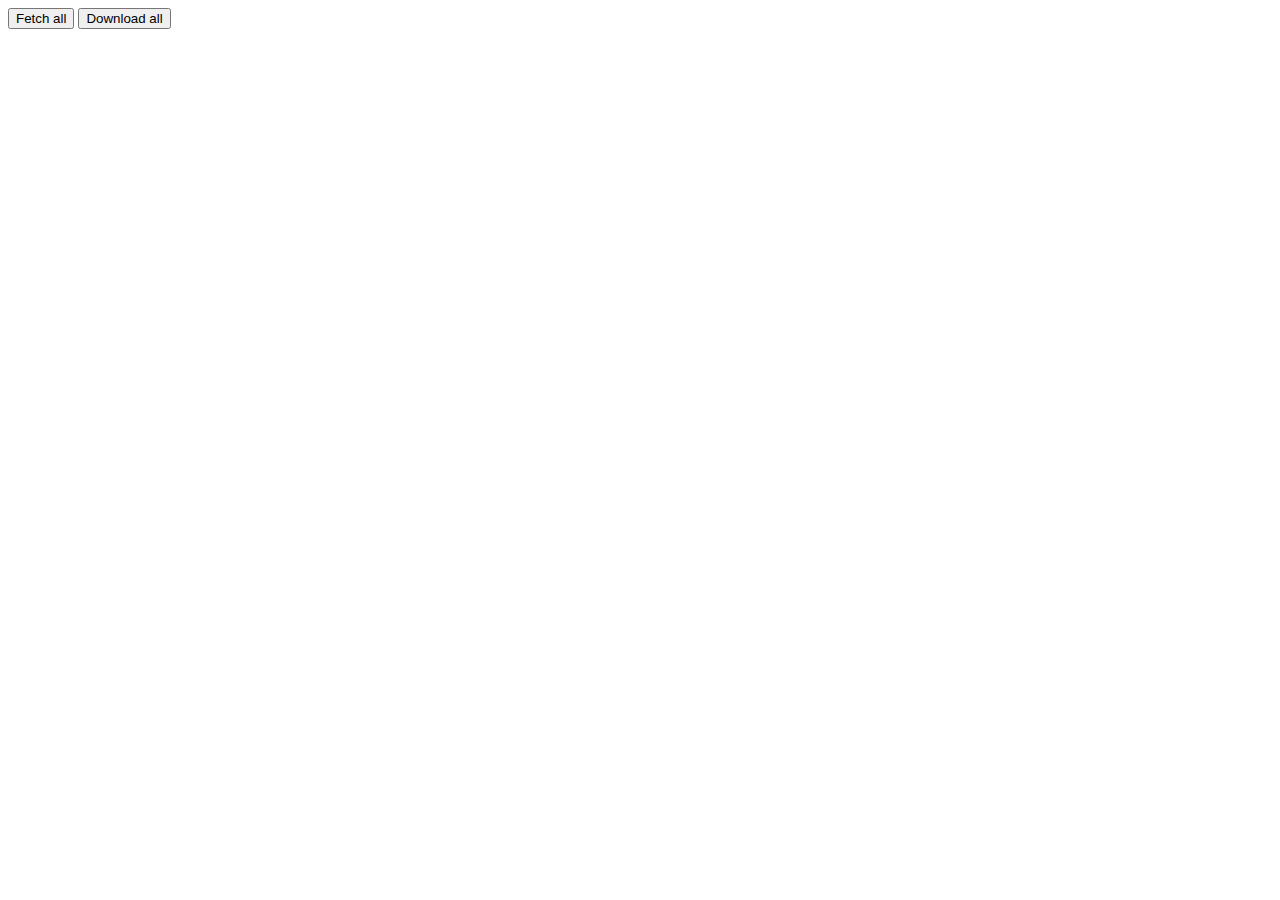
==== devtools-page/index.html @ 24d55beb "Initial commit" ====
<!DOCTYPE html>
<html lang="en">
<head>
  <meta charset="UTF-8">
  <meta name="viewport" content="width=device-width, initial-scale=1.0">
  <meta http-equiv="X-UA-Compatible" content="ie=edge">
  <title>Devtools page</title>
  <link rel="stylesheet" href="index.css">
</head>
<body>
  <div class="devtools">  
    <header class="header">
      <button id="fetch-all">Fetch all</button>
      <button id="download-all">Download all</button>
    </header>
    <main class="main">

    </main>
  </div>

  <script src="jszip.min.js"></script>
  <script src="index.js"></script>
</body>
</html>
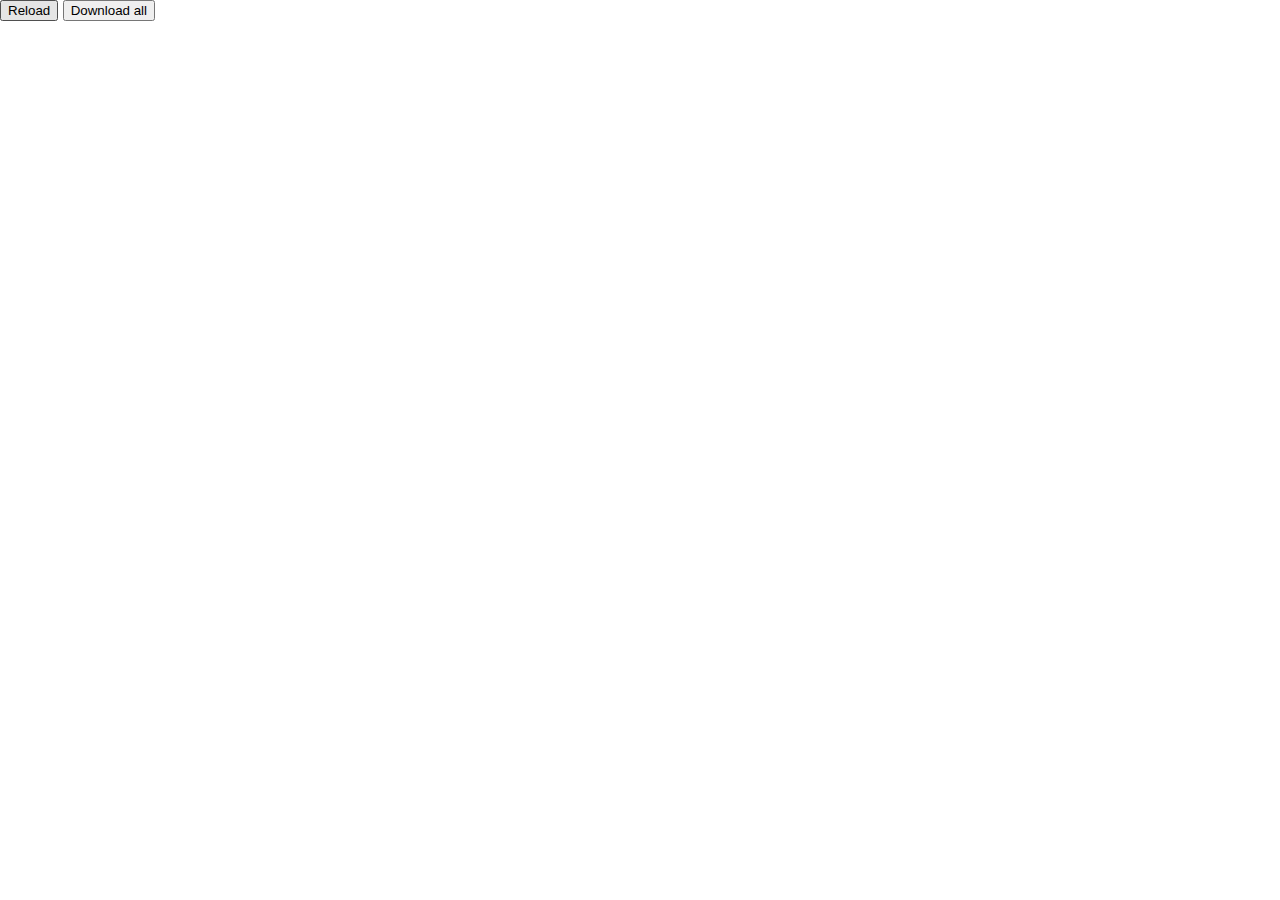
==== commit 4ffefc8f: "Fix core webpack mapping" ====
--- a/devtools-page/index.html
+++ b/devtools-page/index.html
@@ -10,7 +10,7 @@
 <body>
   <div class="devtools">  
     <header class="header">
-      <button id="fetch-all">Fetch all</button>
+      <button id="reload-page">Reload</button>
       <button id="download-all">Download all</button>
     </header>
     <main class="main">
--- a/devtools-page/index.css
+++ b/devtools-page/index.css
@@ -0,0 +1,17 @@
+body,
+html {
+  margin: 0;
+  padding: 0;
+}
+
+html {
+  box-sizing: border-box;
+  font-family: -apple-system, BlinkMacSystemFont, Segoe UI, Roboto, Oxygen, Ubuntu, Cantarell, Open Sans, Helvetica Neue,
+    sans-serif;
+}
+
+html *,
+html *::before,
+html *::after {
+  box-sizing: inherit;
+}
